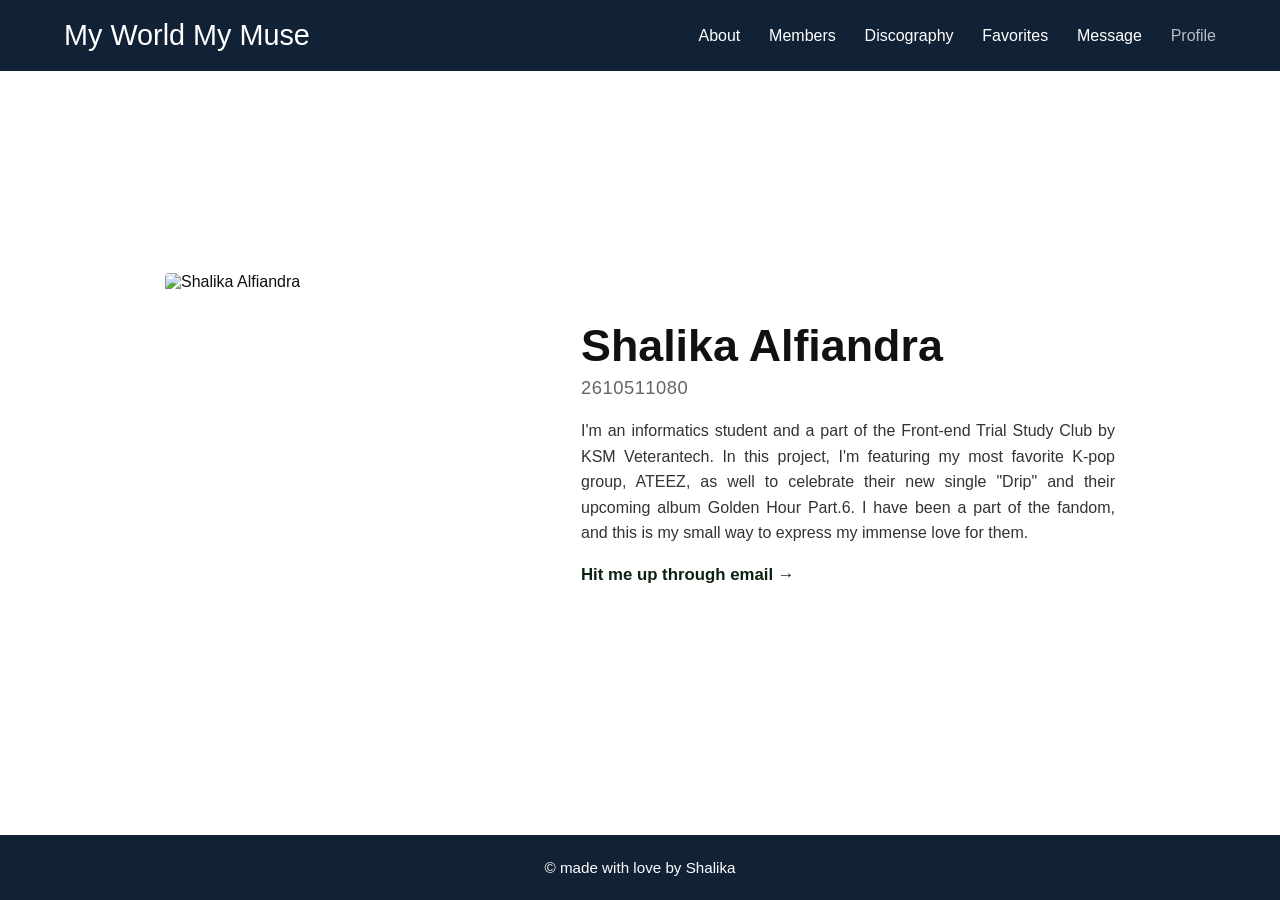
==== profile.html @ 6a620591 "Add files via upload" ====
<!DOCTYPE html>
<html lang="en">
<head>
    <meta charset="UTF-8">
    <meta name="viewport" content="width=device-width, initial-scale=1.0">
    <title>My World My Muse | Profile</title>
    <link rel="stylesheet" href="profile-style.css">
</head>
<body>

    <!-- Header & Navigation -->
    <header class="navbar">
        <div class="logo">
            <a href="index.html#hero" target="_blank">My World My Muse</a>
        </div>
        <nav>
            <ul class="nav-links">
                <li><a href="index.html#about" target="_blank">About</a></li>
                <li><a href="index.html#members" target="_blank">Members</a></li>
                <li><a href="index.html#discography" target="_blank">Discography</a></li>
                <li><a href="index.html#favorites" target="_blank">Favorites</a></li>
                <li><a href="index.html#message" target="_blank">Message</a></li>
                <li><a href="profile.html" class="active">Profile</a></li>
            </ul>
        </nav>
    </header>

    <!-- Profile Section (Screen Fill Layout) -->
    <main class="profile-container">
        <section class="profile-card">
            <div class="profile-image-box">
                <img src="resources/me.jpeg" alt="Shalika Alfiandra" class="profile-img">
            </div>
            <div class="profile-details">
                <h1 class="profile-name">Shalika Alfiandra</h1>
                <p class="profile-nim">2610511080</p>
                <p class="profile-bio">
                    I'm an informatics student and a part of the Front-end Trial Study Club by KSM Veterantech. 
                    In this project, I'm featuring my most favorite K-pop group, ATEEZ, as well to celebrate their new single "Drip" and their upcoming album Golden Hour Part.6. 
                    I have been a part of the fandom, and this is my small way to express my immense love for them.
                </p>
                <!-- Email Hyperlink -->
                <a href="mailto:2610511080@mahasiswa.upnvj.ac.id" class="ext-link">Hit me up through email &rarr;</a>
            </div>
        </section>
    </main>

    <!-- Footer -->
    <footer>
        <p>&copy; made with love by Shalika</p>
    </footer>
</body>
</html>
---- profile-style.css ----
/* CUSTOM FONTS */
@font-face {
    font-family: 'DreamerTM';
    src: url('resources/DreamerTM-Regular.ttf') format('truetype');
    font-weight: normal;
    font-style: normal;
}

@font-face {
    font-family: 'AlteHaasGrotesk';
    src: url('resources/AlteHaasGroteskRegular.ttf') format('truetype');
    font-weight: normal;
    font-style: normal;
}

@font-face {
    font-family: 'AlteHaasGroteskBold';
    src: url('resources/AlteHaasGroteskBold.ttf') format('truetype');
    font-weight: bold;
    font-style: normal;
}

/* GLOBAL STYLES */
* {
    margin: 0;
    padding: 0;
    box-sizing: border-box;
}

html, body {
    width: 100%;
    min-height: 100vh;
    font-family: 'AlteHaasGrotesk', sans-serif;
    color: #111111;
    background-color: #ffffff;
    display: flex;
    flex-direction: column;
}

/* NAVIGATION BAR */
.navbar {
    position: sticky;
    top: 0;
    z-index: 1000;
    display: flex;
    justify-content: space-between;
    align-items: center;
    padding: 1.2rem 5%;
    background-color: #122236;
}

.logo a {
    font-family: 'DreamerTM', sans-serif;
    font-size: 1.8rem;
    text-decoration: none;
    color: #ffffff;
}

.nav-links {
    display: flex;
    list-style: none;
    gap: 1.8rem;
}

.nav-links a {
    text-decoration: none;
    color: #ffffff;
    font-size: 1rem;
    transition: opacity 0.3s;
}

.nav-links a:hover, .nav-links a.active {
    opacity: 0.7;
}

/* PROFILE MAIN SECTION */
.profile-container {
    flex: 1; /* Pushes footer to bottom */
    display: flex;
    justify-content: center;
    align-items: center;
    padding: 3rem 8%;
    background-color: #ffffff;
}

.profile-card {
    display: flex;
    flex-wrap: wrap;
    align-items: center;
    justify-content: center;
    gap: 3.5rem;
    max-width: 950px;
    width: 100%;
}

/* Image Box */
.profile-image-box {
    flex: 1;
    min-width: 280px;
    max-width: 360px;
}

.profile-img {
    width: 100%;
    height: auto;
    aspect-ratio: 1 / 1;
    object-fit: cover;
    border-radius: 4px;
    display: block;
}

/* Details Box */
.profile-details {
    flex: 1.2;
    min-width: 300px;
    display: flex;
    flex-direction: column;
    justify-content: center;
}

/* Name - Dreamer TM */
.profile-name {
    font-family: 'DreamerTM', sans-serif;
    font-size: 2.8rem;
    color: #111111;
    margin-bottom: 0.4rem;
    line-height: 1.1;
}

/* NIM - Alte Haas Grotesk Bold */
.profile-nim {
    font-family: 'AlteHaasGroteskBold', sans-serif;
    font-size: 1.15rem;
    color: #666666;
    margin-bottom: 1.2rem;
    letter-spacing: 0.5px;
}

/* Bio Text - Alte Haas Grotesk */
.profile-bio {
    font-family: 'AlteHaasGrotesk', sans-serif;
    font-size: 1rem;
    line-height: 1.6;
    color: #333333;
    margin-bottom: 1.2rem;
    text-align: justify;
    text-align-last: left;
}

/* Email Hyperlink */
.ext-link {
    display: inline-block;
    text-decoration: none;
    color: #0b2210;
    font-weight: bold;
    font-size: 1.05rem;
    align-self: flex-start;
}

.ext-link:hover {
    text-decoration: underline;
}

/* FOOTER */
footer {
    text-align: center;
    padding: 1.5rem;
    background-color: #122236;
    color: #fffdfd;
    font-size: 0.95rem;
}
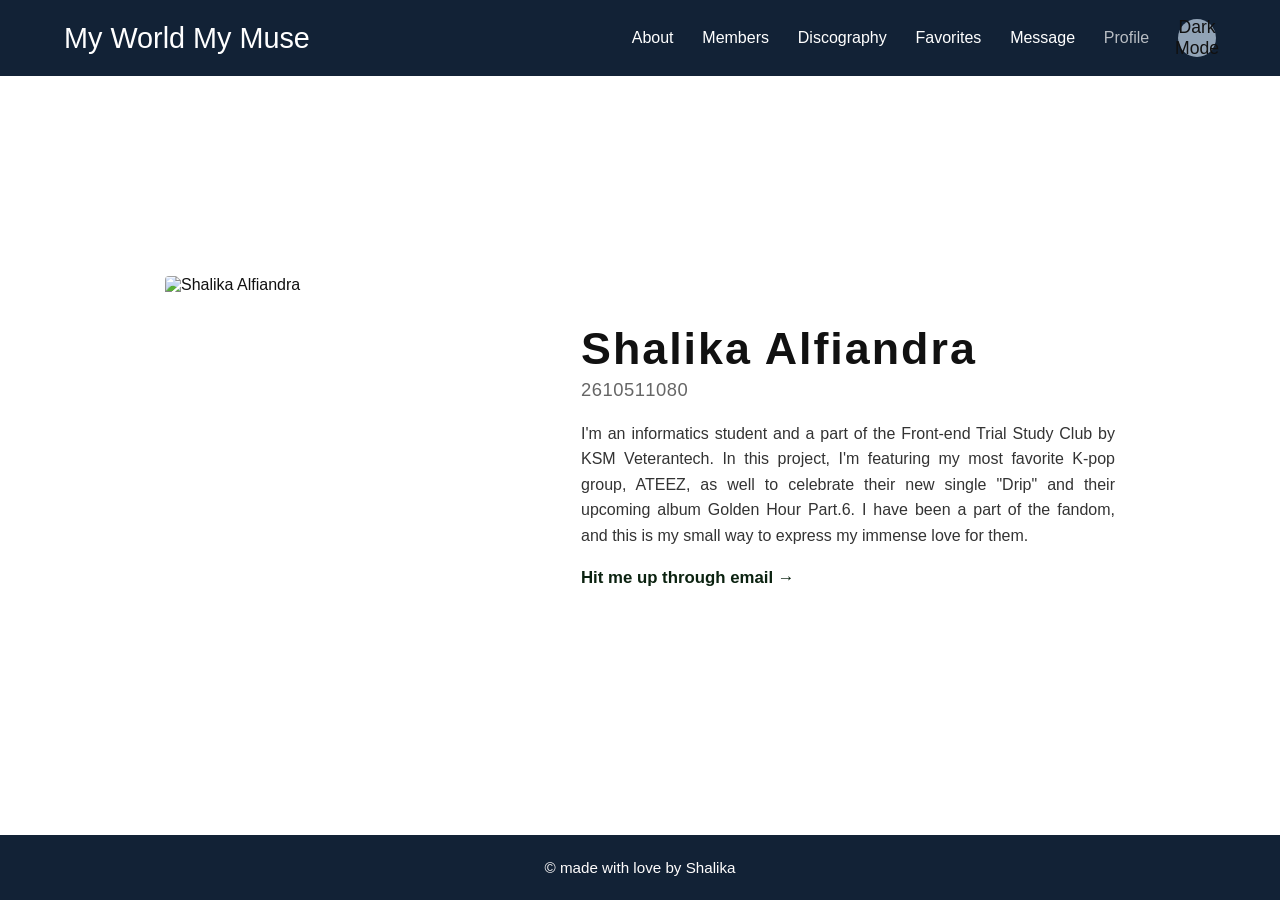
==== commit 522cf2f4: "a LOT of changes created a javascript file, added a dark-mode to the website to reduce eye strain, a" ====
--- a/profile.html
+++ b/profile.html
@@ -11,21 +11,23 @@
     <!-- Header & Navigation -->
     <header class="navbar">
         <div class="logo">
-            <a href="index.html#hero" target="_blank">My World My Muse</a>
+            <a href="index.html#hero">My World My Muse</a>
         </div>
+        <button type="button" id="menu-toggle" class="menu-toggle" aria-label="Toggle Menu">&#9776;</button>
         <nav>
-            <ul class="nav-links">
-                <li><a href="index.html#about" target="_blank">About</a></li>
-                <li><a href="index.html#members" target="_blank">Members</a></li>
-                <li><a href="index.html#discography" target="_blank">Discography</a></li>
-                <li><a href="index.html#favorites" target="_blank">Favorites</a></li>
-                <li><a href="index.html#message" target="_blank">Message</a></li>
+            <ul class="nav-links" id="nav-links">
+                <li><a href="index.html#about">About</a></li>
+                <li><a href="index.html#members">Members</a></li>
+                <li><a href="index.html#discography">Discography</a></li>
+                <li><a href="index.html#favorites">Favorites</a></li>
+                <li><a href="index.html#message">Message</a></li>
                 <li><a href="profile.html" class="active">Profile</a></li>
+                <li><button type="button" id="theme-toggle" class="theme-btn">Dark Mode</button></li>
             </ul>
         </nav>
     </header>
 
-    <!-- Profile Section (Screen Fill Layout) -->
+    <!-- Profile Section -->
     <main class="profile-container">
         <section class="profile-card">
             <div class="profile-image-box">
@@ -39,7 +41,6 @@
                     In this project, I'm featuring my most favorite K-pop group, ATEEZ, as well to celebrate their new single "Drip" and their upcoming album Golden Hour Part.6. 
                     I have been a part of the fandom, and this is my small way to express my immense love for them.
                 </p>
-                <!-- Email Hyperlink -->
                 <a href="mailto:2610511080@mahasiswa.upnvj.ac.id" class="ext-link">Hit me up through email &rarr;</a>
             </div>
         </section>
@@ -49,5 +50,7 @@
     <footer>
         <p>&copy; made with love by Shalika</p>
     </footer>
+
+    <script src="script.js"></script>
 </body>
-</html>
+</html>
--- a/profile-style.css
+++ b/profile-style.css
@@ -35,6 +35,7 @@
     background-color: #ffffff;
     display: flex;
     flex-direction: column;
+    transition: background-color 0.3s ease, color 0.3s ease;
 }
 
 /* NAVIGATION BAR */
@@ -58,6 +59,7 @@
 
 .nav-links {
     display: flex;
+    align-items: center;
     list-style: none;
     gap: 1.8rem;
 }
@@ -73,14 +75,44 @@
     opacity: 0.7;
 }
 
+.menu-toggle {
+    display: none;
+    background: none;
+    border: none;
+    color: #ffffff;
+    font-size: 1.8rem;
+    cursor: pointer;
+}
+
+.theme-btn {
+    width: 38px;
+    height: 38px;
+    padding: 0;
+    display: flex;
+    align-items: center;
+    justify-content: center;
+    background-color: #91a3b6;
+    color: #111111;
+    border: none;
+    border-radius: 50%;
+    font-family: inherit;
+    font-size: 1.1rem;
+    cursor: pointer;
+    transition: opacity 0.3s, transform 0.2s;
+}
+
+.theme-btn:hover {
+    opacity: 0.85;
+    transform: scale(1.05);
+}
+
 /* PROFILE MAIN SECTION */
 .profile-container {
-    flex: 1; /* Pushes footer to bottom */
+    flex: 1;
     display: flex;
     justify-content: center;
     align-items: center;
     padding: 3rem 8%;
-    background-color: #ffffff;
 }
 
 .profile-card {
@@ -93,10 +125,9 @@
     width: 100%;
 }
 
-/* Image Box */
 .profile-image-box {
     flex: 1;
-    min-width: 280px;
+    min-width: 260px;
     max-width: 360px;
 }
 
@@ -109,25 +140,23 @@
     display: block;
 }
 
-/* Details Box */
 .profile-details {
     flex: 1.2;
-    min-width: 300px;
+    min-width: 280px;
     display: flex;
     flex-direction: column;
     justify-content: center;
 }
 
-/* Name - Dreamer TM */
 .profile-name {
     font-family: 'DreamerTM', sans-serif;
     font-size: 2.8rem;
     color: #111111;
     margin-bottom: 0.4rem;
     line-height: 1.1;
-}
-
-/* NIM - Alte Haas Grotesk Bold */
+    letter-spacing: 2px;
+}
+
 .profile-nim {
     font-family: 'AlteHaasGroteskBold', sans-serif;
     font-size: 1.15rem;
@@ -136,7 +165,6 @@
     letter-spacing: 0.5px;
 }
 
-/* Bio Text - Alte Haas Grotesk */
 .profile-bio {
     font-family: 'AlteHaasGrotesk', sans-serif;
     font-size: 1rem;
@@ -147,7 +175,6 @@
     text-align-last: left;
 }
 
-/* Email Hyperlink */
 .ext-link {
     display: inline-block;
     text-decoration: none;
@@ -161,6 +188,28 @@
     text-decoration: underline;
 }
 
+/* DARK MODE STYLES */
+body.dark-mode {
+    background-color: #0d1622;
+    color: #f1f5f9;
+}
+
+body.dark-mode .profile-name {
+    color: #ffffff;
+}
+
+body.dark-mode .profile-nim {
+    color: #91a3b6;
+}
+
+body.dark-mode .profile-bio {
+    color: #cbd5e1;
+}
+
+body.dark-mode .ext-link {
+    color: #91a3b6;
+}
+
 /* FOOTER */
 footer {
     text-align: center;
@@ -169,3 +218,27 @@
     color: #fffdfd;
     font-size: 0.95rem;
 }
+
+/* MOBILE RESPONSIVE */
+@media (max-width: 650px) {
+    .menu-toggle {
+        display: block;
+    }
+
+    .nav-links {
+        display: none;
+        flex-direction: column;
+        position: absolute;
+        top: 100%;
+        left: 0;
+        width: 100%;
+        background-color: #122236;
+        padding: 1.2rem 5%;
+        gap: 1rem;
+        border-top: 1px solid #243b55;
+    }
+
+    .nav-links.active {
+        display: flex;
+    }
+}
